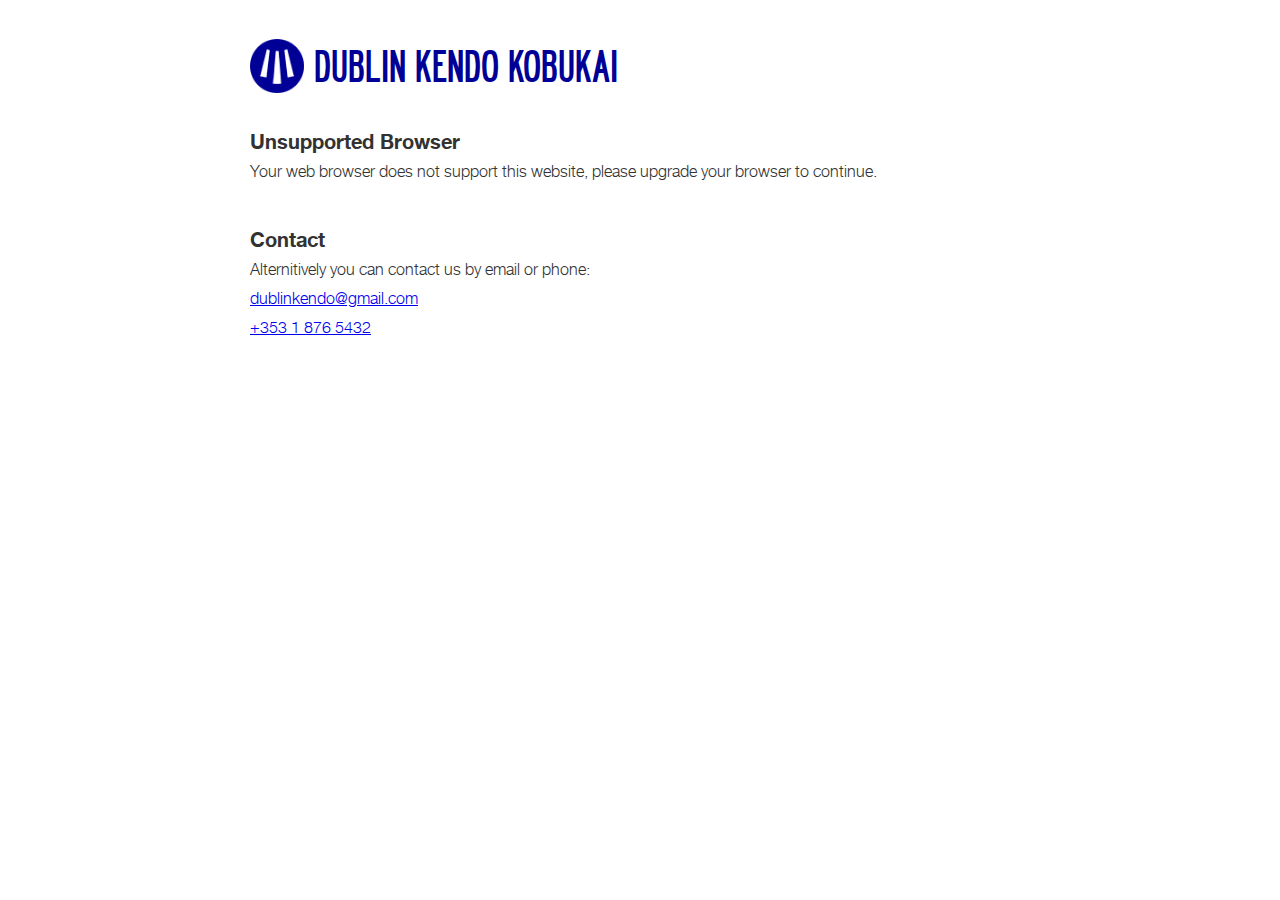
==== oldie.html @ 0566ff63 "IE fixes and oldie redirect" ====
<!DOCTYPE html>
<html>
	<head>
		<meta charset="UTF-8">
		<title>Dublin Kendo Kobukai - Browser Error</title>
		<meta name="description" content="Learn Kendo in Dublin! Dublin Kendo Club is the largest Kendo club in Ireland. Beginners are always welcome, we have courses starting every week!">
		<meta name="keywords" content="Kendo, Budo, Dublin, Japanese Martial Arts, Iaido, Kenjutsu, Ireland, Kendo Federation, Martial Art, Samurai, Japan, Budo Dublin, Budo Ireland, Ireland kendo, Irish kendo federation, Japanese swords, Kendo Dublin, Kendo Ireland, Kendo na hEireann, Practice kendo, Training kendo, Martial Art Dublin, martial art Ireland">
		<meta name="copyright" content="Dublin Kendo Club">
		<link rel="canonical" href="http://www.dublinkendo.com/oldie.html">
		<link rel="shortcut icon" href="resources/images/favicon.ico" type="image/x-icon">
		<link rel="stylesheet" href="resources/css/normalize.min.css">
		<link rel="stylesheet" href="resources/css/main.min.css">
		<style type="text/css">
			#oldieContainer {
				margin: 0 auto;
				width: 800px;
			}
			#oldieHeader:link, #oldieHeader:visited, #oldieHeader:hover, #oldieHeader:focus, #oldieHeader:active {
				color: #000096;
			}
			#oldieHeader img {
				width: 54px;
				height:54px;
			}
			#oldieHeader h1 {
				padding: 5px 0 0 10px;
			}
		</style>
	</head>
	<body>
		<div id="oldieContainer" class="contentPadding">
			<br>
			<div class="contentPadding">
				<a href="/" id="oldieHeader" >
					<img class="floatLeft" src="resources/images/dublin-kendo-club-logo-blue.png" alt="Dublin Kendo Club Logo">
					<h1 class=" condensedFont fontSize40 floatLeft">DUBLIN KENDO KOBUKAI</h1>
					<div class="clearBoth"></div>
				</a>
			</div>
			<br>
			<div class="contentPadding">
				<p class="boldFont fontSize20 marginBottom10">Unsupported Browser</p>
				<p class="fontSize16Paragraph marginBottom10">Your web browser does not support this website, please upgrade your browser to continue.</p>
			</div>
			<br>
			<div class="contentPadding">
				<p class="boldFont fontSize20 marginBottom10">Contact</p>
				<p class="fontSize16Paragraph marginBottom10">Alternitively you can contact us by email or phone:</p>
				<a id="contactUsEmailLink" href="" target="_top">
					<p class="fontSize16Paragraph marginBottom10"></p>
				</a>
				<a id="contactUsPhoneLink" href="">
					<p class="fontSize16Paragraph marginBottom10"></p>
				</a>
			</div>
		</div>
		<script type="text/javascript" src="resources/js/jquery-1.11.2.min.js"></script>
		<script type="text/javascript" src="resources/js/siteData.js"></script>
		<script type="text/javascript">
		  $("#contactUsEmailLink").attr("href",siteData["contact"]["email"]["href"]);
		  $("#contactUsEmailLink p").text(siteData["contact"]["email"]["text"]);
		  $("#contactUsPhoneLink").attr("href",siteData["contact"]["phone"]["href"]);
		  $("#contactUsPhoneLink p").text(siteData["contact"]["phone"]["text"]);
		</script>
	</body>
</html>
---- resources/css/main.min.css ----
/* fonts */
@font-face {
  font-family: "helvetica45";
  src: url("../fonts/helveticaneueltpro_lt-webfont.eot");
  src: url("../fonts/helveticaneueltpro_lt-webfont.eot?#iefix") format("embedded-opentype"), url("../fonts/helveticaneueltpro_lt-webfont.woff") format("woff"), url("../fonts/helveticaneueltpro_lt-webfont.ttf") format("truetype"), url("../fonts/helveticaneueltpro_lt-webfont.svg#helvetica45") format("svg");
  font-weight: normal;
  font-style: normal; }

@font-face {
  font-family: "helvetica75";
  src: url("../fonts/helveticaneueltpro_bd-webfont.eot");
  src: url("../fonts/helveticaneueltpro_bd-webfont.eot?#iefix") format("embedded-opentype"), url("../fonts/helveticaneueltpro_bd-webfont.woff") format("woff"), url("../fonts/helveticaneueltpro_bd-webfont.ttf") format("truetype"), url("../fonts/helveticaneueltpro_bd-webfont.svg#helvetica75") format("svg");
  font-weight: normal;
  font-style: normal; }

@font-face {
  font-family: "roadwayregular";
  src: url("../fonts/roadway-webfont.eot");
  src: url("../fonts/roadway-webfont.eot?#iefix") format("embedded-opentype"), url("../fonts/roadway-webfont.woff2") format("woff2"), url("../fonts/roadway-webfont.woff") format("woff"), url("../fonts/roadway-webfont.ttf") format("truetype"), url("../fonts/roadway-webfont.svg#roadwayregular") format("svg");
  font-weight: normal;
  font-style: normal; }

/* main style */
body {
  color: #323232;
  min-width: 320px;
  background-color: #fff;
  font-family: "helvetica45", Arial, Helvetica, sans-serif; }

h1, h2, p {
  margin: 0;
  padding: 0;
  font-weight: normal; }

.section, #footer {
  padding: 70px 14px; }

.contentContainer {
  margin: 0 auto;
  width: 980px; }

.parallaxContainer {
  background: transparent;
  background-color: #323232; }

.noSelectClick {
  cursor: pointer;
  -webkit-touch-callout: none;
  -webkit-user-select: none;
  -khtml-user-select: none;
  -moz-user-select: none;
  -ms-user-select: none;
  user-select: none; }

.borderButton {
  border: 2px solid #fff;
  padding: 8px 10px;
  display: inline-block;
  -webkit-box-shadow: 0px 0px 1px rgba(0, 0, 0, 0.5), inset 0px 0px 1px rgba(0, 0, 0, 0.5);
  -moz-box-shadow: 0px 0px 1px rgba(0, 0, 0, 0.5), inset 0px 0px 1px rgba(0, 0, 0, 0.5);
  box-shadow: 0px 0px 1px rgba(0, 0, 0, 0.5), inset 0px 0px 1px rgba(0, 0, 0, 0.5); }

.displayNone {
  display: none; }

.backgroundDarkGrey {
  background-color: #323232; }

.colorBlue {
  color: #000096; }

.condensedFont {
  font-family: "roadwayregular"; }

.boldFont {
  font-family: "helvetica75"; }

.textCenter {
  text-align: center; }

.textJustify {
  text-align: justify; }

.textRight {
  text-align: right; }

.fontSize16 {
  font-size: 16px;
  line-height: 16px; }

.fontSize16Paragraph {
  font-size: 16px;
  line-height: 19px; }

.fontSize18 {
  font-size: 18px;
  line-height: 18px; }

.fontSize18Paragraph {
  font-size: 18px;
  line-height: 22px; }

.fontSize20 {
  font-size: 20px;
  line-height: 20px; }

.fontSize20Paragraph {
  font-size: 20px;
  line-height: 23px; }

.fontSize22 {
  font-size: 22px;
  line-height: 22px; }

.fontSize25 {
  font-size: 25px;
  line-height: 25px; }

.fontSize30 {
  font-size: 30px;
  line-height: 30px; }

.fontSize40 {
  font-size: 40px;
  line-height: 40px; }

.marginAuto {
  margin: 0 auto; }

.marginBottom5 {
  margin-bottom: 5px; }

.marginBottom10 {
  margin-bottom: 10px; }

.marginBottom15 {
  margin-bottom: 15px; }

.marginBottom20 {
  margin-bottom: 20px; }

.marginBottom30 {
  margin-bottom: 30px; }

.floatLeft {
  float: left; }

.floatRight {
  float: right; }

.clearBoth {
  clear: both; }

.contentPadding {
  padding: 10px; }

.shortContentPadding {
  padding: 5px 10px; }

.posRel {
  position: relative; }

.overflowHidden {
  overflow: hidden; }

.linkTriangle16 {
  width: 0;
  height: 0;
  border-top: 6px solid transparent;
  border-bottom: 6px solid transparent;
  border-left: 8px solid #000096;
  margin: 2px 0 0 5px; }

.moreTriangle {
  width: 0;
  height: 0;
  border-top: 6px solid transparent;
  border-bottom: 6px solid transparent;
  border-left: 8px solid #fff;
  margin: 4px 0 0 5px; }

.backTriangle {
  width: 0;
  height: 0;
  border-top: 6px solid transparent;
  border-bottom: 6px solid transparent;
  border-right: 8px solid #fff;
  margin: 4px 5px 0 0; }

#scrollToTop {
  position: fixed;
  bottom: 10px;
  right: 10px;
  width: 40px;
  height: 40px;
  z-index: 10; }

#header #mobileNavigation {
  visibility: hidden;
  width: 100%;
  min-width: 320px;
  position: absolute;
  top: 59px;
  left: 0; }
  #header #mobileNavigation #mobileNavigationArrow {
    margin-right: 22px;
    width: 0;
    height: 0;
    border-left: 15px solid transparent;
    border-right: 15px solid transparent;
    border-bottom: 15px solid #000096; }
  #header #mobileNavigation #mobileNavigationContent {
    margin-top: 15px;
    background-color: #000096;
    color: #fff;
    padding: 0 5%; }
    #header #mobileNavigation #mobileNavigationContent p {
      width: 25%;
      margin: 0;
      padding: 15px 0; }
#header #headerContent {
  padding: 20px 14px 20px 24px; }
  #header #headerContent #clubHeaderLogo:link, #header #headerContent #clubHeaderLogo:visited, #header #headerContent #clubHeaderLogo:hover, #header #headerContent #clubHeaderLogo:focus, #header #headerContent #clubHeaderLogo:active {
    color: #000096; }
  #header #headerContent #clubHeaderLogo img {
    width: 54px;
    height: 54px; }
  #header #headerContent #clubHeaderLogo h1 {
    padding-left: 10px; }
  #header #headerContent #mobileButton {
    height: 36px;
    width: 34px;
    margin: 6px 4px 0 0;
    padding: 6px 6px 0 6px; }
    #header #headerContent #mobileButton div {
      background-color: #323232;
      width: 34px;
      height: 6px;
      margin: 0 0 6px 0;
      -webkit-border-radius: 12px;
      -moz-border-radius: 12px;
      border-radius: 12px; }
  #header #headerContent #navigation p {
    padding: 10px;
    margin: 7px 0 7px 40px; }
    #header #headerContent #navigation p:first-child {
      margin-left: 0; }

#welcome h2, #welcome p {
  text-shadow: 0px 0px 5px rgba(0, 0, 0, 0.9); }
#welcome h2 {
  margin: 58px 0 5px 0; }
#welcome .borderButton {
  margin: 45px 0 50px 0; }

#iconLinks .iconLinksItem {
  width: 29.333%;
  padding: 10px 2%; }
#iconLinks #dateText {
  padding-top: 18px; }
#iconLinks .homeIcons {
  width: 48px;
  height: 48px;
  background-image: url(../images/icons.png);
  background-position: 0 0;
  background-repeat: no-repeat; }
#iconLinks .homeIcon1 {
  background-position: 0 0; }
#iconLinks .homeIcon2 {
  background-position: -48px 0; }
#iconLinks .homeIcon3 {
  background-position: -96px 0; }

#ourClub {
  background-color: #323232; }
  #ourClub .fb-like {
    display: block;
    padding: 16px 0 0 5px; }
  #ourClub .ourClubContent {
    width: 50%; }

#martialArts p {
  text-shadow: 0px 0px 5px rgba(0, 0, 0, 0.9); }
#martialArts .martialArtsImageContainer {
  width: 33.333%; }
  #martialArts .martialArtsImageContainer .martialArtsImage {
    height: 250px; }
    #martialArts .martialArtsImageContainer .martialArtsImage p {
      margin-top: 102px; }

#news {
  background-color: #000096; }
  #news .newsItem {
    width: 33.3333%;
    float: left; }
    #news .newsItem .newsImage {
      width: 100%; }

#seiza {
  min-height: 280px; }

#dojos .locations {
  width: 25%; }
  #dojos .locations .mapImages {
    width: 100%;
    display: block;
    margin: 5px 0; }

#contactUs {
  background-color: #fff;
  padding-left: 0;
  padding-right: 0; }
  #contactUs .contactUsSeperatePadding {
    padding: 10px 20px; }
  #contactUs a {
    color: #000096;
    text-decoration: none; }
  #contactUs #contactUsLinks {
    font-size: 18px;
    line-height: 26px; }
    #contactUs #contactUsLinks br {
      display: none; }
  #contactUs #contactUsFeedback {
    color: #fff;
    background-color: #d75452; }
  #contactUs #contactUsContent3, #contactUs #contactUsContent1 {
    width: 44%; }
  #contactUs #contactUsContent2 {
    width: 12%;
    height: 200px; }
    #contactUs #contactUsContent2 div {
      position: absolute;
      top: 0;
      left: 50%;
      margin: 0 0 0 -1px;
      background-color: #323232;
      width: 2px;
      height: 500px; }
    #contactUs #contactUsContent2 p {
      position: absolute;
      background-color: #fff;
      top: 170px;
      left: 50%;
      padding: 20px 10px;
      margin: -10px 0 0 -23px; }
  #contactUs select, #contactUs input, #contactUs textarea, #contactUs .submitButton {
    background-color: #fff; }
  #contactUs select {
    cursor: pointer; }
  #contactUs input, #contactUs textarea {
    border: 1px solid #323232;
    width: 96%;
    padding: 3px 1% 3px 2%; }
  #contactUs input {
    height: 20px; }
  #contactUs textarea {
    resize: none;
    height: 64px; }
  #contactUs .submitButton {
    color: #323232;
    border: 2px solid #323232;
    padding: 6px 8px; }
  #contactUs .loading {
    margin: 2px 0 0 10px; }

#footer {
  background-color: #000; }
  #footer #footerContent {
    padding: 20px;
    min-height: 60px; }
    #footer #footerContent #footerLinks #footerLogo {
      position: absolute;
      left: 0;
      top: 0; }
    #footer #footerContent #footerLinks #footerLinksInner {
      padding-left: 100px; }
    #footer #footerContent #footerFacebook {
      width: 70%;
      overflow: hidden; }
      #footer #footerContent #footerFacebook .fb-like-box {
        margin: 0 0 0 -10px; }

#welcome, #ourClub, #martialArts, #news, #footer {
  color: #fff; }

#kendoOverlay {
  display: none;
  z-index: 20;
  position: fixed;
  top: 0;
  left: 0;
  min-width: 320px;
  width: 100%;
  height: 100%;
  color: #ffffff;
  overflow: hidden; }
  #kendoOverlay #kendoOverlayContentPadding {
    padding: 10px 14px 70px 14px;
    text-align: justify; }
    #kendoOverlay #kendoOverlayContentPadding a {
      text-decoration: none; }
    #kendoOverlay #kendoOverlayContentPadding img {
      width: 100%; }
    #kendoOverlay #kendoOverlayContentPadding #closeXGrey, #kendoOverlay #kendoOverlayContentPadding #closeXWhite {
      margin: 6px 10px 6px 0;
      width: 48px;
      height: 48px; }
    #kendoOverlay #kendoOverlayContentPadding #closeXGrey {
      display: none; }
    #kendoOverlay #kendoOverlayContentPadding #closeXWhite {
      display: inline; }
    #kendoOverlay #kendoOverlayContentPadding .documentIcon {
      width: 13px;
      height: 16px;
      background-image: url(../images/document-icon.png);
      background-position: 0 0;
      background-repeat: no-repeat;
      position: absolute;
      top: 5px;
      left: 10px; }
    #kendoOverlay #kendoOverlayContentPadding .documentText {
      padding-left: 18px; }
    #kendoOverlay #kendoOverlayContentPadding .block75 {
      width: 75%; }
    #kendoOverlay #kendoOverlayContentPadding .block66 {
      width: 66.666%; }
    #kendoOverlay #kendoOverlayContentPadding .block50 {
      width: 50%; }
    #kendoOverlay #kendoOverlayContentPadding .block33 {
      width: 33.333%; }
    #kendoOverlay #kendoOverlayContentPadding .block25 {
      width: 25%; }
  #kendoOverlay.blueOverlay {
    background-color: #000096; }
  #kendoOverlay.blackOverlay {
    background-color: #000000; }
  #kendoOverlay.greyOverlay {
    background-color: #323232; }
  #kendoOverlay.whiteOverlay {
    background-color: #ffffff;
    color: #323232; }
    #kendoOverlay.whiteOverlay #closeXGrey {
      display: inline !important; }
    #kendoOverlay.whiteOverlay #closeXWhite {
      display: none !important; }
    #kendoOverlay.whiteOverlay .documentIcon {
      background-position: -15px 0 !important; }
  #kendoOverlay.blueOverlay .colorBlue, #kendoOverlay.blackOverlay .colorBlue, #kendoOverlay.greyOverlay .colorBlue {
    color: #cdcdff; }
  #kendoOverlay.blueOverlay .linkTriangle16, #kendoOverlay.blackOverlay .linkTriangle16, #kendoOverlay.greyOverlay .linkTriangle16 {
    border-left-color: #cdcdff; }

/* Media Queries */
@media only screen and (min-width: 1200px) {
  #scrollToTop {
    position: fixed;
    bottom: 30px;
    left: 50%;
    margin-left: 520px;
    width: 48px;
    height: 48px; } }
@media only screen and (max-width: 999px) {
  .contentContainer {
    width: 100%; }

  #footer #footerContent #footerLinks #footerLinksInner {
    padding-left: 90px; }
  #footer #footerContent #footerFacebook {
    width: 64%; }

  #kendoOverlay #kendoOverlayContentPadding .block75 {
    width: 50%; }
  #kendoOverlay #kendoOverlayContentPadding .block25 {
    width: 50%; } }
@media only screen and (max-width: 767px) {
  .section, #footer {
    padding: 50px 14px; }

  .clearBothLessThan768 {
    clear: both; }

  #header #mobileNavigation {
    visibility: visible; }
  #header #headerContent {
    padding: 10px 10px 10px 20px; }
    #header #headerContent #mobileButton {
      display: inline; }
    #header #headerContent #navigation {
      display: none; }

  #welcome h2 {
    margin: 0 0 10px 0; }
  #welcome .borderButton {
    margin: 20px 0 0 0; }

  #dojos .locations {
    width: 50%; }

  #footer #footerContent #footerLinks #footerLinksInner {
    padding: 80px 0 0 0; }
  #footer #footerContent #footerFacebook {
    width: 70%; }

  #kendoOverlay #kendoOverlayContentPadding {
    padding: 10px 14px 40px 14px; }
    #kendoOverlay #kendoOverlayContentPadding #closeXGrey, #kendoOverlay #kendoOverlayContentPadding #closeXWhite {
      margin: 0 10px;
      width: 40px;
      height: 40px; }
    #kendoOverlay #kendoOverlayContentPadding h2 {
      padding-right: 60px; }
    #kendoOverlay #kendoOverlayContentPadding #closeButtonClear {
      display: none; } }
@media only screen and (max-width: 599px) {
  .section, #footer {
    padding: 30px 10px; }

  .textJustify {
    text-align: left; }

  #iconLinks .iconLinksItem {
    width: 94%;
    padding: 21px 3%; }

  #ourClub .ourClubContent {
    width: 100%; }

  #martialArts .martialArtsImageContainer {
    width: 100%; }

  #news .newsItem {
    width: 100%; }
  #news .newsPagination {
    display: none !important; }

  #dojos .locations {
    width: 100%; }

  #contactUs #contactUsContent3, #contactUs #contactUsContent2, #contactUs #contactUsContent1 {
    width: 100%; }
  #contactUs #contactUsContent2 {
    height: 80px; }
    #contactUs #contactUsContent2 div {
      top: 50%;
      left: 0;
      margin: -1px 0 0 0;
      width: 100%;
      height: 2px; }
    #contactUs #contactUsContent2 p {
      top: 11px;
      margin: 0 0 0 -27px;
      padding: 20px; }
  #contactUs .submitButton {
    padding: 8px 10px; }
  #contactUs .loading {
    margin: 5px 0 0 10px; }

  #footer #footerContent #footerLinks {
    width: 100%; }
    #footer #footerContent #footerLinks #footerLinksInner {
      padding: 0 0 0 80px; }
      #footer #footerContent #footerLinks #footerLinksInner h2 {
        text-align: right; }
  #footer #footerContent #footerFacebook {
    width: 100%; }

  #kendoOverlay #kendoOverlayContentPadding {
    text-align: left; }
    #kendoOverlay #kendoOverlayContentPadding .block75, #kendoOverlay #kendoOverlayContentPadding .block66, #kendoOverlay #kendoOverlayContentPadding .block50, #kendoOverlay #kendoOverlayContentPadding .block33, #kendoOverlay #kendoOverlayContentPadding .block25 {
      width: 100%; } }
@media only screen and (max-width: 479px) {
  .section, #footer {
    padding: 20px 10px; }

  #header #mobileNavigation #mobileNavigationContent {
    padding: 6px 10%; }
    #header #mobileNavigation #mobileNavigationContent p {
      width: 50%; }

  #contactUs #contactUsLinks span {
    display: none; }
  #contactUs #contactUsLinks br {
    display: inline; } }
/* 
Make the Facebook Like box responsive (fluid width)
https://developers.facebook.com/docs/reference/plugins/like-box/  
This element holds injected scripts inside iframes that in 
some cases may stretch layouts. So, we're just hiding it. 
*/
#footerFacebook {
  /* To fill the container and nothing else */ }
  #footerFacebook #fb-root {
    display: none; }
  #footerFacebook .fb_iframe_widget, #footerFacebook .fb_iframe_widget span, #footerFacebook .fb_iframe_widget span iframe[style] {
    width: 100% !important; }

/* old IE */
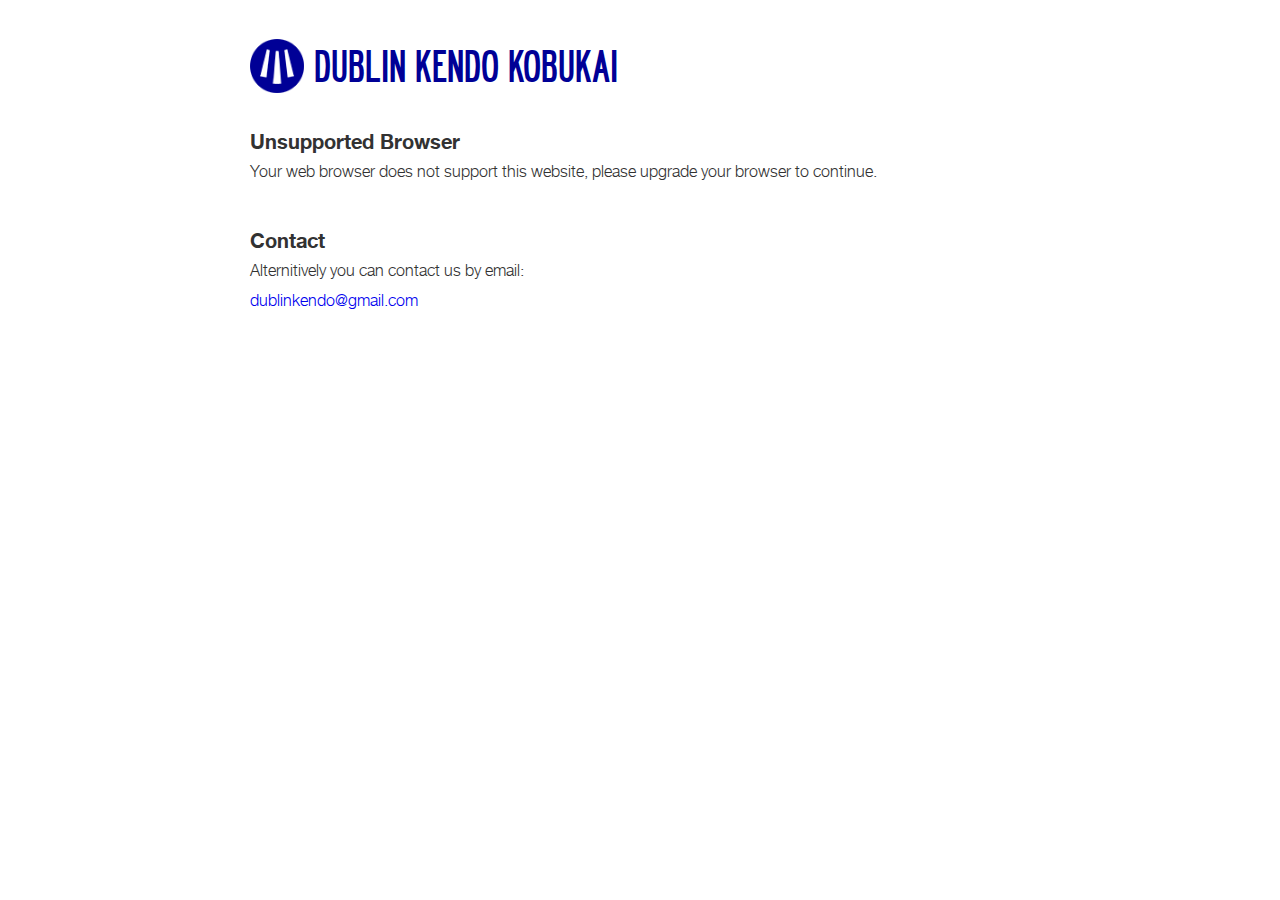
==== commit 4d5eea85: "Update with content and php mailer, removed news for now." ====
--- a/oldie.html
+++ b/oldie.html
@@ -45,11 +45,8 @@
 			<br>
 			<div class="contentPadding">
 				<p class="boldFont fontSize20 marginBottom10">Contact</p>
-				<p class="fontSize16Paragraph marginBottom10">Alternitively you can contact us by email or phone:</p>
+				<p class="fontSize16Paragraph marginBottom10">Alternitively you can contact us by email:</p>
 				<a id="contactUsEmailLink" href="" target="_top">
-					<p class="fontSize16Paragraph marginBottom10"></p>
-				</a>
-				<a id="contactUsPhoneLink" href="">
 					<p class="fontSize16Paragraph marginBottom10"></p>
 				</a>
 			</div>
@@ -59,8 +56,6 @@
 		<script type="text/javascript">
 		  $("#contactUsEmailLink").attr("href",siteData["contact"]["email"]["href"]);
 		  $("#contactUsEmailLink p").text(siteData["contact"]["email"]["text"]);
-		  $("#contactUsPhoneLink").attr("href",siteData["contact"]["phone"]["href"]);
-		  $("#contactUsPhoneLink p").text(siteData["contact"]["phone"]["text"]);
 		</script>
 	</body>
 </html>--- a/resources/css/main.min.css
+++ b/resources/css/main.min.css
@@ -1,597 +1 @@
-/* fonts */
-@font-face {
-  font-family: "helvetica45";
-  src: url("../fonts/helveticaneueltpro_lt-webfont.eot");
-  src: url("../fonts/helveticaneueltpro_lt-webfont.eot?#iefix") format("embedded-opentype"), url("../fonts/helveticaneueltpro_lt-webfont.woff") format("woff"), url("../fonts/helveticaneueltpro_lt-webfont.ttf") format("truetype"), url("../fonts/helveticaneueltpro_lt-webfont.svg#helvetica45") format("svg");
-  font-weight: normal;
-  font-style: normal; }
-
-@font-face {
-  font-family: "helvetica75";
-  src: url("../fonts/helveticaneueltpro_bd-webfont.eot");
-  src: url("../fonts/helveticaneueltpro_bd-webfont.eot?#iefix") format("embedded-opentype"), url("../fonts/helveticaneueltpro_bd-webfont.woff") format("woff"), url("../fonts/helveticaneueltpro_bd-webfont.ttf") format("truetype"), url("../fonts/helveticaneueltpro_bd-webfont.svg#helvetica75") format("svg");
-  font-weight: normal;
-  font-style: normal; }
-
-@font-face {
-  font-family: "roadwayregular";
-  src: url("../fonts/roadway-webfont.eot");
-  src: url("../fonts/roadway-webfont.eot?#iefix") format("embedded-opentype"), url("../fonts/roadway-webfont.woff2") format("woff2"), url("../fonts/roadway-webfont.woff") format("woff"), url("../fonts/roadway-webfont.ttf") format("truetype"), url("../fonts/roadway-webfont.svg#roadwayregular") format("svg");
-  font-weight: normal;
-  font-style: normal; }
-
-/* main style */
-body {
-  color: #323232;
-  min-width: 320px;
-  background-color: #fff;
-  font-family: "helvetica45", Arial, Helvetica, sans-serif; }
-
-h1, h2, p {
-  margin: 0;
-  padding: 0;
-  font-weight: normal; }
-
-.section, #footer {
-  padding: 70px 14px; }
-
-.contentContainer {
-  margin: 0 auto;
-  width: 980px; }
-
-.parallaxContainer {
-  background: transparent;
-  background-color: #323232; }
-
-.noSelectClick {
-  cursor: pointer;
-  -webkit-touch-callout: none;
-  -webkit-user-select: none;
-  -khtml-user-select: none;
-  -moz-user-select: none;
-  -ms-user-select: none;
-  user-select: none; }
-
-.borderButton {
-  border: 2px solid #fff;
-  padding: 8px 10px;
-  display: inline-block;
-  -webkit-box-shadow: 0px 0px 1px rgba(0, 0, 0, 0.5), inset 0px 0px 1px rgba(0, 0, 0, 0.5);
-  -moz-box-shadow: 0px 0px 1px rgba(0, 0, 0, 0.5), inset 0px 0px 1px rgba(0, 0, 0, 0.5);
-  box-shadow: 0px 0px 1px rgba(0, 0, 0, 0.5), inset 0px 0px 1px rgba(0, 0, 0, 0.5); }
-
-.displayNone {
-  display: none; }
-
-.backgroundDarkGrey {
-  background-color: #323232; }
-
-.colorBlue {
-  color: #000096; }
-
-.condensedFont {
-  font-family: "roadwayregular"; }
-
-.boldFont {
-  font-family: "helvetica75"; }
-
-.textCenter {
-  text-align: center; }
-
-.textJustify {
-  text-align: justify; }
-
-.textRight {
-  text-align: right; }
-
-.fontSize16 {
-  font-size: 16px;
-  line-height: 16px; }
-
-.fontSize16Paragraph {
-  font-size: 16px;
-  line-height: 19px; }
-
-.fontSize18 {
-  font-size: 18px;
-  line-height: 18px; }
-
-.fontSize18Paragraph {
-  font-size: 18px;
-  line-height: 22px; }
-
-.fontSize20 {
-  font-size: 20px;
-  line-height: 20px; }
-
-.fontSize20Paragraph {
-  font-size: 20px;
-  line-height: 23px; }
-
-.fontSize22 {
-  font-size: 22px;
-  line-height: 22px; }
-
-.fontSize25 {
-  font-size: 25px;
-  line-height: 25px; }
-
-.fontSize30 {
-  font-size: 30px;
-  line-height: 30px; }
-
-.fontSize40 {
-  font-size: 40px;
-  line-height: 40px; }
-
-.marginAuto {
-  margin: 0 auto; }
-
-.marginBottom5 {
-  margin-bottom: 5px; }
-
-.marginBottom10 {
-  margin-bottom: 10px; }
-
-.marginBottom15 {
-  margin-bottom: 15px; }
-
-.marginBottom20 {
-  margin-bottom: 20px; }
-
-.marginBottom30 {
-  margin-bottom: 30px; }
-
-.floatLeft {
-  float: left; }
-
-.floatRight {
-  float: right; }
-
-.clearBoth {
-  clear: both; }
-
-.contentPadding {
-  padding: 10px; }
-
-.shortContentPadding {
-  padding: 5px 10px; }
-
-.posRel {
-  position: relative; }
-
-.overflowHidden {
-  overflow: hidden; }
-
-.linkTriangle16 {
-  width: 0;
-  height: 0;
-  border-top: 6px solid transparent;
-  border-bottom: 6px solid transparent;
-  border-left: 8px solid #000096;
-  margin: 2px 0 0 5px; }
-
-.moreTriangle {
-  width: 0;
-  height: 0;
-  border-top: 6px solid transparent;
-  border-bottom: 6px solid transparent;
-  border-left: 8px solid #fff;
-  margin: 4px 0 0 5px; }
-
-.backTriangle {
-  width: 0;
-  height: 0;
-  border-top: 6px solid transparent;
-  border-bottom: 6px solid transparent;
-  border-right: 8px solid #fff;
-  margin: 4px 5px 0 0; }
-
-#scrollToTop {
-  position: fixed;
-  bottom: 10px;
-  right: 10px;
-  width: 40px;
-  height: 40px;
-  z-index: 10; }
-
-#header #mobileNavigation {
-  visibility: hidden;
-  width: 100%;
-  min-width: 320px;
-  position: absolute;
-  top: 59px;
-  left: 0; }
-  #header #mobileNavigation #mobileNavigationArrow {
-    margin-right: 22px;
-    width: 0;
-    height: 0;
-    border-left: 15px solid transparent;
-    border-right: 15px solid transparent;
-    border-bottom: 15px solid #000096; }
-  #header #mobileNavigation #mobileNavigationContent {
-    margin-top: 15px;
-    background-color: #000096;
-    color: #fff;
-    padding: 0 5%; }
-    #header #mobileNavigation #mobileNavigationContent p {
-      width: 25%;
-      margin: 0;
-      padding: 15px 0; }
-#header #headerContent {
-  padding: 20px 14px 20px 24px; }
-  #header #headerContent #clubHeaderLogo:link, #header #headerContent #clubHeaderLogo:visited, #header #headerContent #clubHeaderLogo:hover, #header #headerContent #clubHeaderLogo:focus, #header #headerContent #clubHeaderLogo:active {
-    color: #000096; }
-  #header #headerContent #clubHeaderLogo img {
-    width: 54px;
-    height: 54px; }
-  #header #headerContent #clubHeaderLogo h1 {
-    padding-left: 10px; }
-  #header #headerContent #mobileButton {
-    height: 36px;
-    width: 34px;
-    margin: 6px 4px 0 0;
-    padding: 6px 6px 0 6px; }
-    #header #headerContent #mobileButton div {
-      background-color: #323232;
-      width: 34px;
-      height: 6px;
-      margin: 0 0 6px 0;
-      -webkit-border-radius: 12px;
-      -moz-border-radius: 12px;
-      border-radius: 12px; }
-  #header #headerContent #navigation p {
-    padding: 10px;
-    margin: 7px 0 7px 40px; }
-    #header #headerContent #navigation p:first-child {
-      margin-left: 0; }
-
-#welcome h2, #welcome p {
-  text-shadow: 0px 0px 5px rgba(0, 0, 0, 0.9); }
-#welcome h2 {
-  margin: 58px 0 5px 0; }
-#welcome .borderButton {
-  margin: 45px 0 50px 0; }
-
-#iconLinks .iconLinksItem {
-  width: 29.333%;
-  padding: 10px 2%; }
-#iconLinks #dateText {
-  padding-top: 18px; }
-#iconLinks .homeIcons {
-  width: 48px;
-  height: 48px;
-  background-image: url(../images/icons.png);
-  background-position: 0 0;
-  background-repeat: no-repeat; }
-#iconLinks .homeIcon1 {
-  background-position: 0 0; }
-#iconLinks .homeIcon2 {
-  background-position: -48px 0; }
-#iconLinks .homeIcon3 {
-  background-position: -96px 0; }
-
-#ourClub {
-  background-color: #323232; }
-  #ourClub .fb-like {
-    display: block;
-    padding: 16px 0 0 5px; }
-  #ourClub .ourClubContent {
-    width: 50%; }
-
-#martialArts p {
-  text-shadow: 0px 0px 5px rgba(0, 0, 0, 0.9); }
-#martialArts .martialArtsImageContainer {
-  width: 33.333%; }
-  #martialArts .martialArtsImageContainer .martialArtsImage {
-    height: 250px; }
-    #martialArts .martialArtsImageContainer .martialArtsImage p {
-      margin-top: 102px; }
-
-#news {
-  background-color: #000096; }
-  #news .newsItem {
-    width: 33.3333%;
-    float: left; }
-    #news .newsItem .newsImage {
-      width: 100%; }
-
-#seiza {
-  min-height: 280px; }
-
-#dojos .locations {
-  width: 25%; }
-  #dojos .locations .mapImages {
-    width: 100%;
-    display: block;
-    margin: 5px 0; }
-
-#contactUs {
-  background-color: #fff;
-  padding-left: 0;
-  padding-right: 0; }
-  #contactUs .contactUsSeperatePadding {
-    padding: 10px 20px; }
-  #contactUs a {
-    color: #000096;
-    text-decoration: none; }
-  #contactUs #contactUsLinks {
-    font-size: 18px;
-    line-height: 26px; }
-    #contactUs #contactUsLinks br {
-      display: none; }
-  #contactUs #contactUsFeedback {
-    color: #fff;
-    background-color: #d75452; }
-  #contactUs #contactUsContent3, #contactUs #contactUsContent1 {
-    width: 44%; }
-  #contactUs #contactUsContent2 {
-    width: 12%;
-    height: 200px; }
-    #contactUs #contactUsContent2 div {
-      position: absolute;
-      top: 0;
-      left: 50%;
-      margin: 0 0 0 -1px;
-      background-color: #323232;
-      width: 2px;
-      height: 500px; }
-    #contactUs #contactUsContent2 p {
-      position: absolute;
-      background-color: #fff;
-      top: 170px;
-      left: 50%;
-      padding: 20px 10px;
-      margin: -10px 0 0 -23px; }
-  #contactUs select, #contactUs input, #contactUs textarea, #contactUs .submitButton {
-    background-color: #fff; }
-  #contactUs select {
-    cursor: pointer; }
-  #contactUs input, #contactUs textarea {
-    border: 1px solid #323232;
-    width: 96%;
-    padding: 3px 1% 3px 2%; }
-  #contactUs input {
-    height: 20px; }
-  #contactUs textarea {
-    resize: none;
-    height: 64px; }
-  #contactUs .submitButton {
-    color: #323232;
-    border: 2px solid #323232;
-    padding: 6px 8px; }
-  #contactUs .loading {
-    margin: 2px 0 0 10px; }
-
-#footer {
-  background-color: #000; }
-  #footer #footerContent {
-    padding: 20px;
-    min-height: 60px; }
-    #footer #footerContent #footerLinks #footerLogo {
-      position: absolute;
-      left: 0;
-      top: 0; }
-    #footer #footerContent #footerLinks #footerLinksInner {
-      padding-left: 100px; }
-    #footer #footerContent #footerFacebook {
-      width: 70%;
-      overflow: hidden; }
-      #footer #footerContent #footerFacebook .fb-like-box {
-        margin: 0 0 0 -10px; }
-
-#welcome, #ourClub, #martialArts, #news, #footer {
-  color: #fff; }
-
-#kendoOverlay {
-  display: none;
-  z-index: 20;
-  position: fixed;
-  top: 0;
-  left: 0;
-  min-width: 320px;
-  width: 100%;
-  height: 100%;
-  color: #ffffff;
-  overflow: hidden; }
-  #kendoOverlay #kendoOverlayContentPadding {
-    padding: 10px 14px 70px 14px;
-    text-align: justify; }
-    #kendoOverlay #kendoOverlayContentPadding a {
-      text-decoration: none; }
-    #kendoOverlay #kendoOverlayContentPadding img {
-      width: 100%; }
-    #kendoOverlay #kendoOverlayContentPadding #closeXGrey, #kendoOverlay #kendoOverlayContentPadding #closeXWhite {
-      margin: 6px 10px 6px 0;
-      width: 48px;
-      height: 48px; }
-    #kendoOverlay #kendoOverlayContentPadding #closeXGrey {
-      display: none; }
-    #kendoOverlay #kendoOverlayContentPadding #closeXWhite {
-      display: inline; }
-    #kendoOverlay #kendoOverlayContentPadding .documentIcon {
-      width: 13px;
-      height: 16px;
-      background-image: url(../images/document-icon.png);
-      background-position: 0 0;
-      background-repeat: no-repeat;
-      position: absolute;
-      top: 5px;
-      left: 10px; }
-    #kendoOverlay #kendoOverlayContentPadding .documentText {
-      padding-left: 18px; }
-    #kendoOverlay #kendoOverlayContentPadding .block75 {
-      width: 75%; }
-    #kendoOverlay #kendoOverlayContentPadding .block66 {
-      width: 66.666%; }
-    #kendoOverlay #kendoOverlayContentPadding .block50 {
-      width: 50%; }
-    #kendoOverlay #kendoOverlayContentPadding .block33 {
-      width: 33.333%; }
-    #kendoOverlay #kendoOverlayContentPadding .block25 {
-      width: 25%; }
-  #kendoOverlay.blueOverlay {
-    background-color: #000096; }
-  #kendoOverlay.blackOverlay {
-    background-color: #000000; }
-  #kendoOverlay.greyOverlay {
-    background-color: #323232; }
-  #kendoOverlay.whiteOverlay {
-    background-color: #ffffff;
-    color: #323232; }
-    #kendoOverlay.whiteOverlay #closeXGrey {
-      display: inline !important; }
-    #kendoOverlay.whiteOverlay #closeXWhite {
-      display: none !important; }
-    #kendoOverlay.whiteOverlay .documentIcon {
-      background-position: -15px 0 !important; }
-  #kendoOverlay.blueOverlay .colorBlue, #kendoOverlay.blackOverlay .colorBlue, #kendoOverlay.greyOverlay .colorBlue {
-    color: #cdcdff; }
-  #kendoOverlay.blueOverlay .linkTriangle16, #kendoOverlay.blackOverlay .linkTriangle16, #kendoOverlay.greyOverlay .linkTriangle16 {
-    border-left-color: #cdcdff; }
-
-/* Media Queries */
-@media only screen and (min-width: 1200px) {
-  #scrollToTop {
-    position: fixed;
-    bottom: 30px;
-    left: 50%;
-    margin-left: 520px;
-    width: 48px;
-    height: 48px; } }
-@media only screen and (max-width: 999px) {
-  .contentContainer {
-    width: 100%; }
-
-  #footer #footerContent #footerLinks #footerLinksInner {
-    padding-left: 90px; }
-  #footer #footerContent #footerFacebook {
-    width: 64%; }
-
-  #kendoOverlay #kendoOverlayContentPadding .block75 {
-    width: 50%; }
-  #kendoOverlay #kendoOverlayContentPadding .block25 {
-    width: 50%; } }
-@media only screen and (max-width: 767px) {
-  .section, #footer {
-    padding: 50px 14px; }
-
-  .clearBothLessThan768 {
-    clear: both; }
-
-  #header #mobileNavigation {
-    visibility: visible; }
-  #header #headerContent {
-    padding: 10px 10px 10px 20px; }
-    #header #headerContent #mobileButton {
-      display: inline; }
-    #header #headerContent #navigation {
-      display: none; }
-
-  #welcome h2 {
-    margin: 0 0 10px 0; }
-  #welcome .borderButton {
-    margin: 20px 0 0 0; }
-
-  #dojos .locations {
-    width: 50%; }
-
-  #footer #footerContent #footerLinks #footerLinksInner {
-    padding: 80px 0 0 0; }
-  #footer #footerContent #footerFacebook {
-    width: 70%; }
-
-  #kendoOverlay #kendoOverlayContentPadding {
-    padding: 10px 14px 40px 14px; }
-    #kendoOverlay #kendoOverlayContentPadding #closeXGrey, #kendoOverlay #kendoOverlayContentPadding #closeXWhite {
-      margin: 0 10px;
-      width: 40px;
-      height: 40px; }
-    #kendoOverlay #kendoOverlayContentPadding h2 {
-      padding-right: 60px; }
-    #kendoOverlay #kendoOverlayContentPadding #closeButtonClear {
-      display: none; } }
-@media only screen and (max-width: 599px) {
-  .section, #footer {
-    padding: 30px 10px; }
-
-  .textJustify {
-    text-align: left; }
-
-  #iconLinks .iconLinksItem {
-    width: 94%;
-    padding: 21px 3%; }
-
-  #ourClub .ourClubContent {
-    width: 100%; }
-
-  #martialArts .martialArtsImageContainer {
-    width: 100%; }
-
-  #news .newsItem {
-    width: 100%; }
-  #news .newsPagination {
-    display: none !important; }
-
-  #dojos .locations {
-    width: 100%; }
-
-  #contactUs #contactUsContent3, #contactUs #contactUsContent2, #contactUs #contactUsContent1 {
-    width: 100%; }
-  #contactUs #contactUsContent2 {
-    height: 80px; }
-    #contactUs #contactUsContent2 div {
-      top: 50%;
-      left: 0;
-      margin: -1px 0 0 0;
-      width: 100%;
-      height: 2px; }
-    #contactUs #contactUsContent2 p {
-      top: 11px;
-      margin: 0 0 0 -27px;
-      padding: 20px; }
-  #contactUs .submitButton {
-    padding: 8px 10px; }
-  #contactUs .loading {
-    margin: 5px 0 0 10px; }
-
-  #footer #footerContent #footerLinks {
-    width: 100%; }
-    #footer #footerContent #footerLinks #footerLinksInner {
-      padding: 0 0 0 80px; }
-      #footer #footerContent #footerLinks #footerLinksInner h2 {
-        text-align: right; }
-  #footer #footerContent #footerFacebook {
-    width: 100%; }
-
-  #kendoOverlay #kendoOverlayContentPadding {
-    text-align: left; }
-    #kendoOverlay #kendoOverlayContentPadding .block75, #kendoOverlay #kendoOverlayContentPadding .block66, #kendoOverlay #kendoOverlayContentPadding .block50, #kendoOverlay #kendoOverlayContentPadding .block33, #kendoOverlay #kendoOverlayContentPadding .block25 {
-      width: 100%; } }
-@media only screen and (max-width: 479px) {
-  .section, #footer {
-    padding: 20px 10px; }
-
-  #header #mobileNavigation #mobileNavigationContent {
-    padding: 6px 10%; }
-    #header #mobileNavigation #mobileNavigationContent p {
-      width: 50%; }
-
-  #contactUs #contactUsLinks span {
-    display: none; }
-  #contactUs #contactUsLinks br {
-    display: inline; } }
-/* 
-Make the Facebook Like box responsive (fluid width)
-https://developers.facebook.com/docs/reference/plugins/like-box/  
-This element holds injected scripts inside iframes that in 
-some cases may stretch layouts. So, we're just hiding it. 
-*/
-#footerFacebook {
-  /* To fill the container and nothing else */ }
-  #footerFacebook #fb-root {
-    display: none; }
-  #footerFacebook .fb_iframe_widget, #footerFacebook .fb_iframe_widget span, #footerFacebook .fb_iframe_widget span iframe[style] {
-    width: 100% !important; }
-
-/* old IE */
+@font-face{font-family:"helvetica45";src:url("../fonts/helveticaneueltpro_lt-webfont.eot");src:url("../fonts/helveticaneueltpro_lt-webfont.eot?#iefix") format("embedded-opentype"),url("../fonts/helveticaneueltpro_lt-webfont.woff") format("woff"),url("../fonts/helveticaneueltpro_lt-webfont.ttf") format("truetype"),url("../fonts/helveticaneueltpro_lt-webfont.svg#helvetica45") format("svg");font-weight:normal;font-style:normal}@font-face{font-family:"helvetica75";src:url("../fonts/helveticaneueltpro_bd-webfont.eot");src:url("../fonts/helveticaneueltpro_bd-webfont.eot?#iefix") format("embedded-opentype"),url("../fonts/helveticaneueltpro_bd-webfont.woff") format("woff"),url("../fonts/helveticaneueltpro_bd-webfont.ttf") format("truetype"),url("../fonts/helveticaneueltpro_bd-webfont.svg#helvetica75") format("svg");font-weight:normal;font-style:normal}@font-face{font-family:"roadwayregular";src:url("../fonts/roadway-webfont.eot");src:url("../fonts/roadway-webfont.eot?#iefix") format("embedded-opentype"),url("../fonts/roadway-webfont.woff2") format("woff2"),url("../fonts/roadway-webfont.woff") format("woff"),url("../fonts/roadway-webfont.ttf") format("truetype"),url("../fonts/roadway-webfont.svg#roadwayregular") format("svg");font-weight:normal;font-style:normal}body{color:#323232;min-width:320px;background-color:#fff;font-family:"helvetica45", Arial, Helvetica, sans-serif}h1,h2,p{margin:0;padding:0;font-weight:normal}a{text-decoration:none}.section{padding:70px 14px}.contentContainer{margin:0 auto;width:980px}.halfContent{width:50%}.parallaxContainer{background:transparent;background-color:#323232}.noSelectClick{cursor:pointer;-webkit-touch-callout:none;-webkit-user-select:none;-khtml-user-select:none;-moz-user-select:none;-ms-user-select:none;user-select:none}.borderButton{border:2px solid #fff;padding:8px 10px;display:inline-block;-webkit-box-shadow:0px 0px 1px rgba(0,0,0,0.5),inset 0px 0px 1px rgba(0,0,0,0.5);-moz-box-shadow:0px 0px 1px rgba(0,0,0,0.5),inset 0px 0px 1px rgba(0,0,0,0.5);box-shadow:0px 0px 1px rgba(0,0,0,0.5),inset 0px 0px 1px rgba(0,0,0,0.5)}.displayNone{display:none}.backgroundDarkGrey{background-color:#323232}.colorBlue{color:#000096}.colorLightBlue{color:#cdcdff}.condensedFont{font-family:"roadwayregular"}.boldFont{font-family:"helvetica75"}.textCenter{text-align:center}.textJustify{text-align:justify}.textRight{text-align:right}.fontSize16{font-size:16px;line-height:16px}.fontSize16Paragraph{font-size:16px;line-height:20px}.fontSize18{font-size:18px;line-height:18px}.fontSize18Paragraph{font-size:18px;line-height:22px}.fontSize20{font-size:20px;line-height:20px}.fontSize20Paragraph{font-size:20px;line-height:23px}.fontSize22{font-size:22px;line-height:22px}.fontSize25{font-size:25px;line-height:25px}.fontSize30{font-size:30px;line-height:30px}.fontSize40{font-size:40px;line-height:40px}.marginAuto{margin:0 auto}.marginBottom5{margin-bottom:5px}.marginBottom10{margin-bottom:10px}.marginBottom15{margin-bottom:15px}.marginBottom20{margin-bottom:20px}.marginBottom30{margin-bottom:30px}.marginBottom70{margin-bottom:70px}.floatLeft{float:left}.floatRight{float:right}.clearBoth{clear:both}.contentPadding{padding:10px}.shortContentPadding{padding:5px 10px}.posRel{position:relative}.overflowHidden{overflow:hidden}.linkTriangle16{width:0;height:0;border-top:6px solid transparent;border-bottom:6px solid transparent;border-left:8px solid #000096;margin:4px 0 0 5px}.moreTriangle{width:0;height:0;border-top:6px solid transparent;border-bottom:6px solid transparent;border-left:8px solid #fff;margin:4px 0 0 5px}.backTriangle{width:0;height:0;border-top:6px solid transparent;border-bottom:6px solid transparent;border-right:8px solid #fff;margin:4px 5px 0 0}#scrollToTop{position:fixed;bottom:10px;right:10px;width:40px;height:40px;z-index:10}#header #mobileNavigation{visibility:hidden;width:100%;min-width:320px;position:absolute;top:59px;left:0}#header #mobileNavigation #mobileNavigationArrow{margin-right:22px;width:0;height:0;border-left:15px solid transparent;border-right:15px solid transparent;border-bottom:15px solid #000096}#header #mobileNavigation #mobileNavigationContent{margin-top:15px;background-color:#000096;color:#fff;padding:0 5%}#header #mobileNavigation #mobileNavigationContent p{width:33.333%;margin:0;padding:15px 0}#header #headerContent{padding:20px 14px 20px 24px}#header #headerContent #clubHeaderLogo:link,#header #headerContent #clubHeaderLogo:visited,#header #headerContent #clubHeaderLogo:hover,#header #headerContent #clubHeaderLogo:focus,#header #headerContent #clubHeaderLogo:active{color:#000096}#header #headerContent #clubHeaderLogo img{width:54px;height:54px}#header #headerContent #clubHeaderLogo h1{padding-left:10px}#header #headerContent #mobileButton{height:36px;width:34px;margin:6px 4px 0 0;padding:6px 6px 0 6px}#header #headerContent #mobileButton div{background-color:#323232;width:34px;height:6px;margin:0 0 6px 0;-webkit-border-radius:12px;-moz-border-radius:12px;border-radius:12px}#header #headerContent #navigation p{padding:10px;margin:7px 0 7px 40px}#header #headerContent #navigation p:first-child{margin-left:0}#welcome h2,#welcome p{text-shadow:0px 0px 5px rgba(0,0,0,0.9)}#welcome h2{margin:58px 0 5px 0}#welcome .borderButton{margin:45px 0 50px 0}#iconLinks .iconLinksItem{width:29.333%;padding:10px 2%}#iconLinks #dateText{padding-top:18px}#iconLinks .homeIcons{width:48px;height:48px;background-image:url(../images/icons.png);background-position:0 0;background-repeat:no-repeat}#iconLinks .homeIcon1{background-position:0 0}#iconLinks .homeIcon2{background-position:-48px 0}#iconLinks .homeIcon3{background-position:-96px 0}#iconLinks .homeIcon4{background-position:-144px 0}#ourClub{background-color:#323232}#ourClub .fb-like{display:block;padding:16px 0 0 5px}#martialArts p{text-shadow:0px 0px 5px rgba(0,0,0,0.9)}#martialArts .martialArtsImageContainer{width:33.333%}#martialArts .martialArtsImageContainer .martialArtsImage{height:250px}#martialArts .martialArtsImageContainer .martialArtsImage p{margin-top:102px}#howToJoin{background-color:#000096}#howToJoin .howToJoinJoinButton{border:2px solid #fff;padding:8px 10px;display:inline-block}#seiza{min-height:280px}#dojos .locations{width:25%}#dojos .locations .mapImages{width:100%;display:block;margin:5px 0}#contactUs{background-color:#fff}#contactUs .contactUsTop{padding:70px 14px 0 14px}#contactUs .contactUsBottom{padding:0 14px 70px 14px}#contactUs a{color:#000096;text-decoration:none}#contactUs #contactUsFeedback{color:#fff;background-color:#d75452}#contactUs select,#contactUs input,#contactUs textarea,#contactUs #submitButton{background-color:#fff}#contactUs select{cursor:pointer}#contactUs input,#contactUs textarea{border:1px solid #323232;width:96%;padding:3px 1% 3px 2%}#contactUs input{height:20px}#contactUs textarea{resize:none;height:84px}#contactUs #submitButton{color:#323232;border:2px solid #323232;padding:6px 8px;display:inline-block}#contactUs #contactUsLoading{padding:1px}#footer{background-color:#000;padding:70px 14px 0 14px}#footer #footerLinks #footerLogo{position:absolute;left:0;top:0}#footer #footerLinks #footerLinksInner{padding-left:100px}#footer #footerFacebook{width:504px;overflow:hidden}#welcome,#ourClub,#martialArts,#news,#howToJoin,#footer{color:#fff}#kendoOverlay{display:none;z-index:20;position:fixed;top:0;left:0;min-width:320px;width:100%;height:100%;color:#ffffff;overflow:hidden}#kendoOverlay #kendoOverlayContentPadding{padding:10px 14px 70px 14px;text-align:justify}#kendoOverlay #kendoOverlayContentPadding a{text-decoration:none}#kendoOverlay #kendoOverlayContentPadding img{width:100%}#kendoOverlay #kendoOverlayContentPadding #closeXGrey,#kendoOverlay #kendoOverlayContentPadding #closeXWhite{margin:6px 10px 6px 0;width:48px;height:48px}#kendoOverlay #kendoOverlayContentPadding #closeXGrey{display:none}#kendoOverlay #kendoOverlayContentPadding #closeXWhite{display:inline}#kendoOverlay #kendoOverlayContentPadding .documentIcon{width:13px;height:16px;background-image:url(../images/document-icon.png);background-position:0 0;background-repeat:no-repeat;position:absolute;top:5px;left:10px}#kendoOverlay #kendoOverlayContentPadding .documentText{padding-left:18px}#kendoOverlay #kendoOverlayContentPadding .block75{width:75%}#kendoOverlay #kendoOverlayContentPadding .block66{width:66.666%}#kendoOverlay #kendoOverlayContentPadding .block50{width:50%}#kendoOverlay #kendoOverlayContentPadding .block33{width:33.333%}#kendoOverlay #kendoOverlayContentPadding .block25{width:25%}#kendoOverlay.blueOverlay{background-color:#000096}#kendoOverlay.blackOverlay{background-color:#000000}#kendoOverlay.greyOverlay{background-color:#323232}#kendoOverlay.whiteOverlay{background-color:#ffffff;color:#323232}#kendoOverlay.whiteOverlay #closeXGrey{display:inline !important}#kendoOverlay.whiteOverlay #closeXWhite{display:none !important}#kendoOverlay.whiteOverlay .documentIcon{background-position:-15px 0 !important}#kendoOverlay.blueOverlay .colorBlue,#kendoOverlay.blackOverlay .colorBlue,#kendoOverlay.greyOverlay .colorBlue{color:#cdcdff}#kendoOverlay.blueOverlay .linkTriangle16,#kendoOverlay.blackOverlay .linkTriangle16,#kendoOverlay.greyOverlay .linkTriangle16{border-left-color:#cdcdff}@media only screen and (min-width: 1200px){#scrollToTop{position:fixed;bottom:30px;left:50%;margin-left:520px;width:48px;height:48px}}@media only screen and (max-width: 1019px){.contentContainer{width:100%}#contactUs #contactUsFeedback{padding:0 14px}#footer #footerLinks #footerLinksInner{padding-left:90px}#footer #footerFacebook{width:64%}#kendoOverlay #kendoOverlayContentPadding .block75{width:50%}#kendoOverlay #kendoOverlayContentPadding .block25{width:50%}}@media only screen and (max-width: 767px){.section{padding:50px 14px}#footer{padding:50px 14px 0 10px}.clearBothLessThan768{clear:both}#header #mobileNavigation{visibility:visible}#header #headerContent{padding:10px 10px 10px 20px}#header #headerContent #mobileButton{display:inline}#header #headerContent #navigation{display:none}#welcome h2{margin:0 0 10px 0}#welcome .borderButton{margin:20px 0 0 0}#dojos .locations{width:50%}#contactUs .contactUsTop{padding:50px 14px 0 14px}#contactUs .contactUsBottom{padding:0 14px 50px 14px}#footer #footerLinks #footerLinksInner{padding:80px 0 0 0}#footer #footerFacebook{width:70%}#kendoOverlay #kendoOverlayContentPadding{padding:10px 14px 40px 14px}#kendoOverlay #kendoOverlayContentPadding #closeXGrey,#kendoOverlay #kendoOverlayContentPadding #closeXWhite{margin:0 10px;width:40px;height:40px}#kendoOverlay #kendoOverlayContentPadding h2{padding-right:60px}#kendoOverlay #kendoOverlayContentPadding #closeButtonClear{display:none}}@media only screen and (max-width: 599px){.section{padding:30px 14px}#contactUs .contactUsTop{padding:30px 14px 0 14px}#contactUs .contactUsBottom{padding:0 14px 30px 14px}#footer{padding:30px 14px 0 14px}.halfContent{width:100%}.textJustify{text-align:left}#iconLinks .iconLinksItem{width:94%;padding:21px 3%}#martialArts .martialArtsImageContainer{width:100%}#dojos .locations{width:100%}#footer #footerLinks{width:100%}#footer #footerLinks #footerLinksInner{padding:0 0 0 80px}#footer #footerLinks #footerLinksInner h2{text-align:right}#footer #footerFacebook{width:100%}#kendoOverlay #kendoOverlayContentPadding{text-align:left}#kendoOverlay #kendoOverlayContentPadding .block75,#kendoOverlay #kendoOverlayContentPadding .block66,#kendoOverlay #kendoOverlayContentPadding .block50,#kendoOverlay #kendoOverlayContentPadding .block33,#kendoOverlay #kendoOverlayContentPadding .block25{width:100%}}@media only screen and (max-width: 479px){.section{padding:20px 14px}#contactUs .contactUsTop{padding:20px 14px 0 14px}#contactUs .contactUsBottom{padding:0 14px 20px 14px}#footer{padding:20px 14px 10px 14px}#header #mobileNavigation #mobileNavigationContent{padding:6px 10%}#header #mobileNavigation #mobileNavigationContent p{width:50%}}#footerFacebook #fb-root{display:none}#footerFacebook .fb_iframe_widget,#footerFacebook .fb_iframe_widget span,#footerFacebook .fb_iframe_widget span iframe[style]{width:100% !important}
